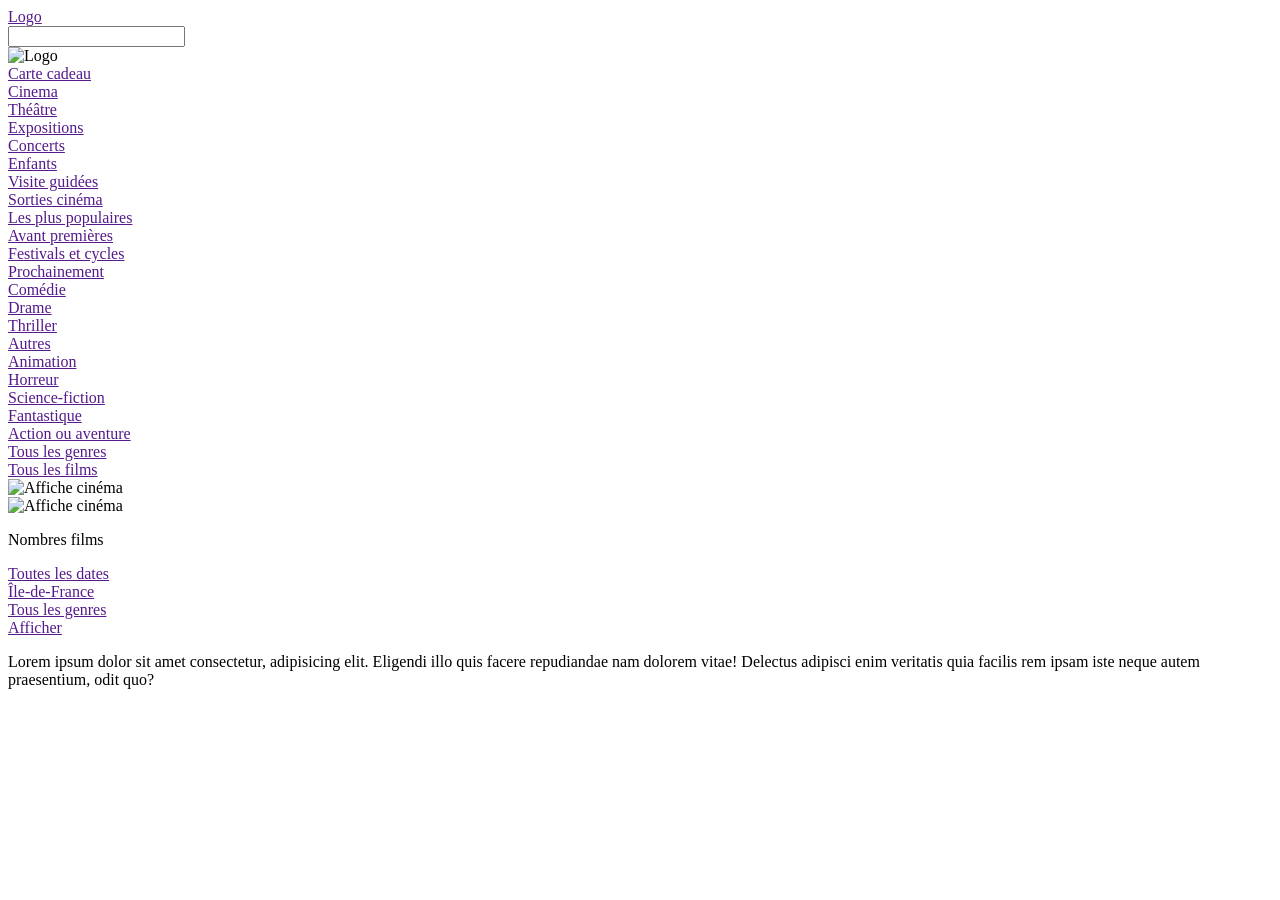
==== module-01-html/exercice-01-page-accueil/index.html @ 73b0ab7c "Avancement Module 1 HTML exercice 1" ====
<!DOCTYPE html>
<html lang="fr">
<head>
    <meta charset="UTF-8">
    <meta name="viewport" content="width=device-width, initial-scale=1.0">
    <meta name="description" content="Site cinéma">
    <title>Reproduction accueil site cinema</title>
</head>
<body>
    <main>
        <!-- Header avec menu navbar -->
        <header>
            <div class="navbar-header">
                <a href="" target="_blank">Logo</a>
            </div>
            <div class="search-bar">
                <input type="text">
            </div>
            <div class="logo-img">
                <img src="" alt="Logo">
            </div>
            <div class="carte-cadeau">
                <a href="" target="_blank">Carte cadeau</a>
            </div>
        </header>
        <!-- Section 1 avec les menus principal et secondaire -->
        <section class="section-1">
            <!-- Menu principal du site -->
            <div class="menu-principal">
                <div class="menu-principal-element">
                    <a href="" target="_blank">Cinema</a>
                </div>
                <div class="menu-principal-element">
                    <a href="" target="_blank">Théâtre</a>
                </div>
                <div class="menu-principal-element">
                    <a href="" target="_blank">Expositions</a>
                </div>
                <div class="menu-principal-element">
                    <a href="" target="_blank">Concerts</a>
                </div>
                <div class="menu-principal-element">
                    <a href="" target="_blank">Enfants</a>
                </div>
                <div class="menu-principal-element">
                    <a href="" target="_blank">Visite guidées</a>
                </div>
            </div>
            <!-- Second menu -->
            <div class="menu-secondaire">
                <div class="menu-secondaire-element">
                    <a href="" target="_blank">Sorties cinéma</a>
                </div>
                <div class="menu-secondaire-element">
                    <a href="" target="_blank">Les plus populaires</a>
                </div>
                <div class="menu-secondaire-element">
                    <a href="" target="_blank">Avant premières</a>
                </div>
                <div class="menu-secondaire-element">
                    <a href="" target="_blank">Festivals et cycles</a>
                </div>
                <div class="menu-secondaire-element">
                    <a href="" target="_blank">Prochainement</a>
                </div>
                <div class="menu-secondaire-element">
                    <a href="" target="_blank">Comédie</a>
                </div>
                <div class="menu-secondaire-element">
                    <a href="" target="_blank">Drame</a>
                </div>
                <div class="menu-secondaire-element">
                    <a href="" target="_blank">Thriller</a>
                </div>
                <div class="menu-secondaire-element">
                    <a href="" target="_blank">Autres</a>
                    <div class="menu-drop">
                        <div class="menu-drop-element">
                            <a href="" target="_blank">Animation</a>
                        </div>
                        <div class="menu-drop-element">
                            <a href="" target="_blank">Horreur</a>
                        </div>
                        <div class="menu-drop-element">
                            <a href="" target="_blank">Science-fiction</a>
                        </div>
                        <div class="menu-drop-element">
                            <a href="" target="_blank">Fantastique</a>
                        </div>
                        <div class="menu-drop-element">
                            <a href="" target="_blank">Action ou aventure</a>
                        </div>
                        <div class="menu-drop-element">
                            <a href="" target="_blank">Tous les genres</a>
                        </div>
                        <div class="menu-drop-element">
                            <a href="" target="_blank">Tous les films</a>
                        </div>
                    </div>
                </div>
            </div>
        </section>
        <!-- Section 2 avec carrousel d'images et une affiche de film -->
        <section class="section-2">
            <div class="carrousel-img">
                <div class="img-carrousel">
                    <img src="" alt="Affiche cinéma">
                </div>
            </div>
            <div class="affiche-cinema">
                <img src="" alt="Affiche cinéma">
            </div>
        </section>
        <!-- Section 3 avec l'actualité du des films dispo etc -->
        <section class="section-3">
            <div class="nombre-films">
                <p>Nombres films</p>
            </div>
            <div class="actualites">
                <div class="menu-actualites">
                    <div class="menu-actualites-element">
                        <a href="" target="_blank">Toutes les dates</a>
                    </div>
                    <div class="menu-actualites-element">
                        <a href="" target="_blank">Île-de-France</a>
                    </div>
                    <div class="menu-actualites-element">
                        <a href="" target="_blank">Tous les genres</a>
                    </div>
                    <div class="menu-actualites-element">
                        <a href="" target="_blank">Afficher</a>
                    </div>
                </div>
                <div class="text-actualites">
                    <div class="text-actu">
                        <p>Lorem ipsum dolor sit amet consectetur, adipisicing elit. Eligendi illo quis facere repudiandae nam dolorem vitae! Delectus adipisci enim veritatis quia facilis rem ipsam iste neque autem praesentium, odit quo?</p>
                    </div>
                </div>
            </div>
        </section>
        <footer>
            <div>

            </div>
        </footer>
    </main>
</body>
</html>
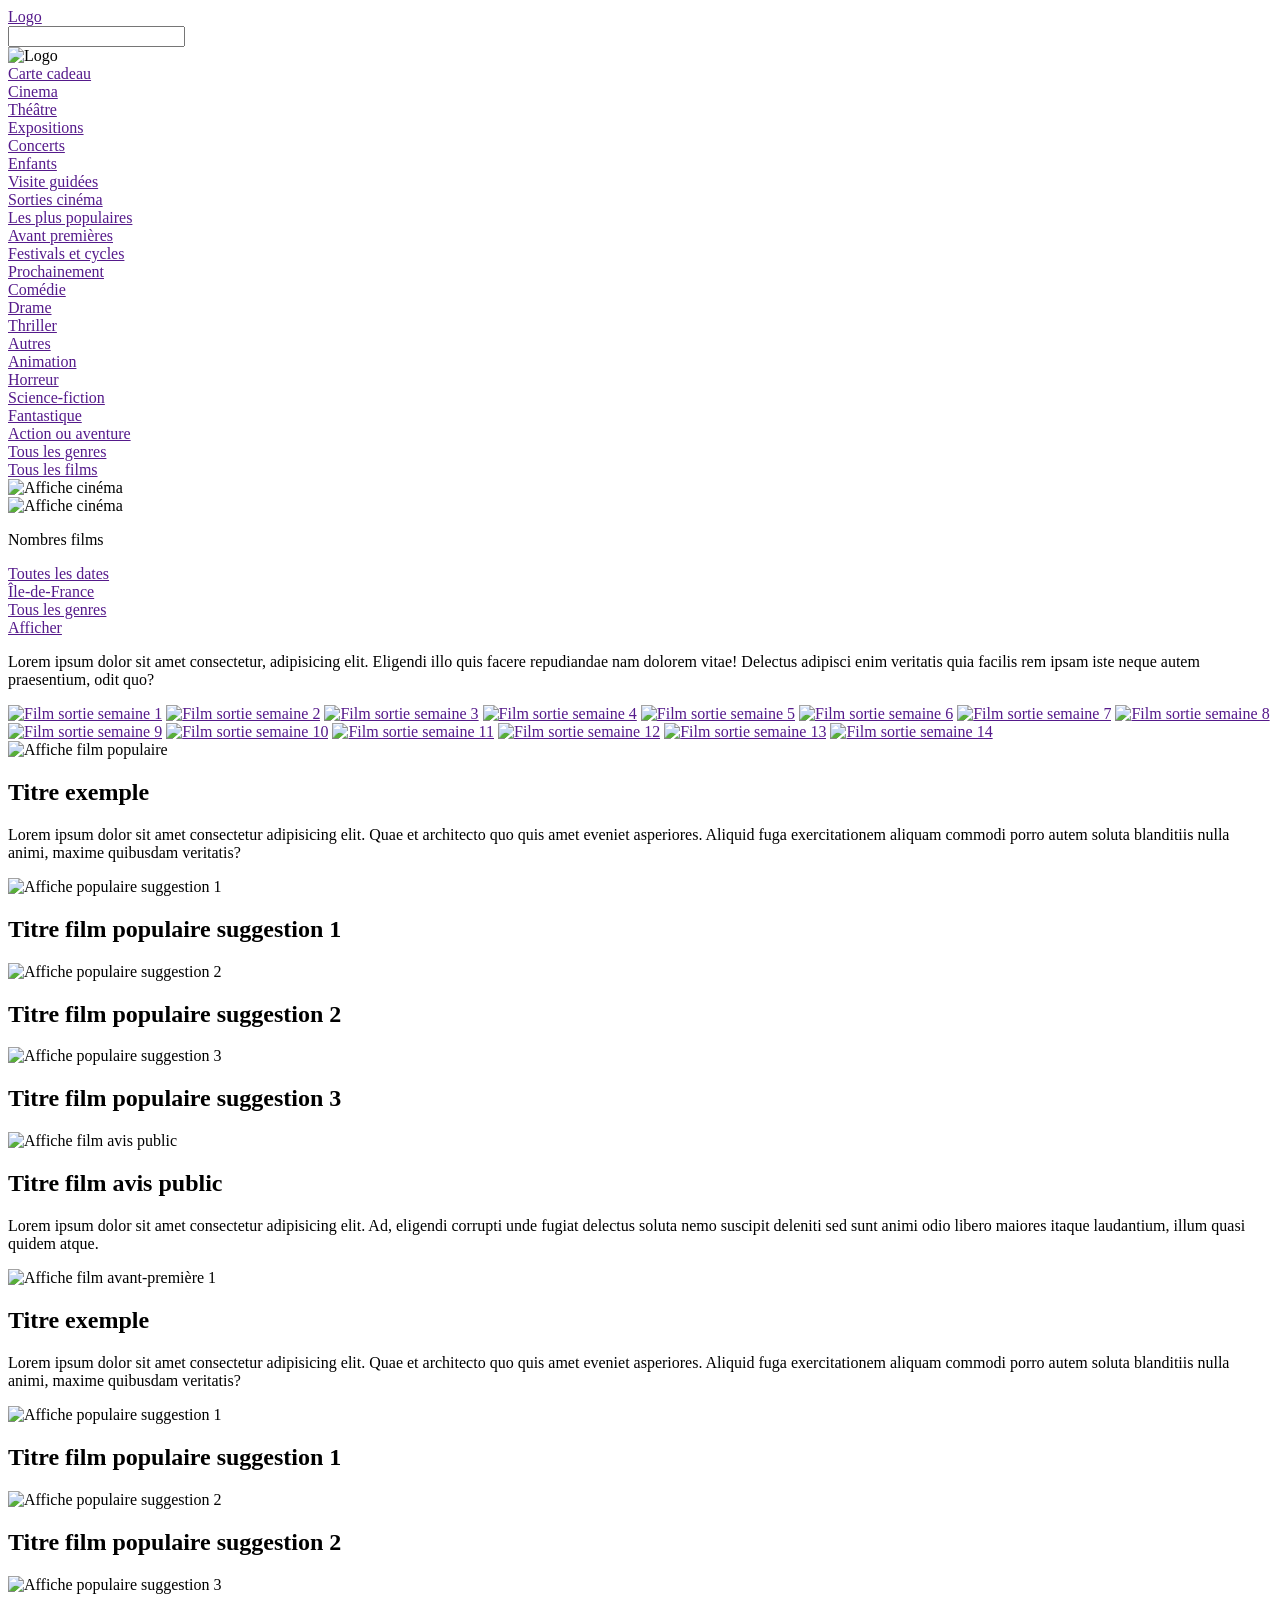
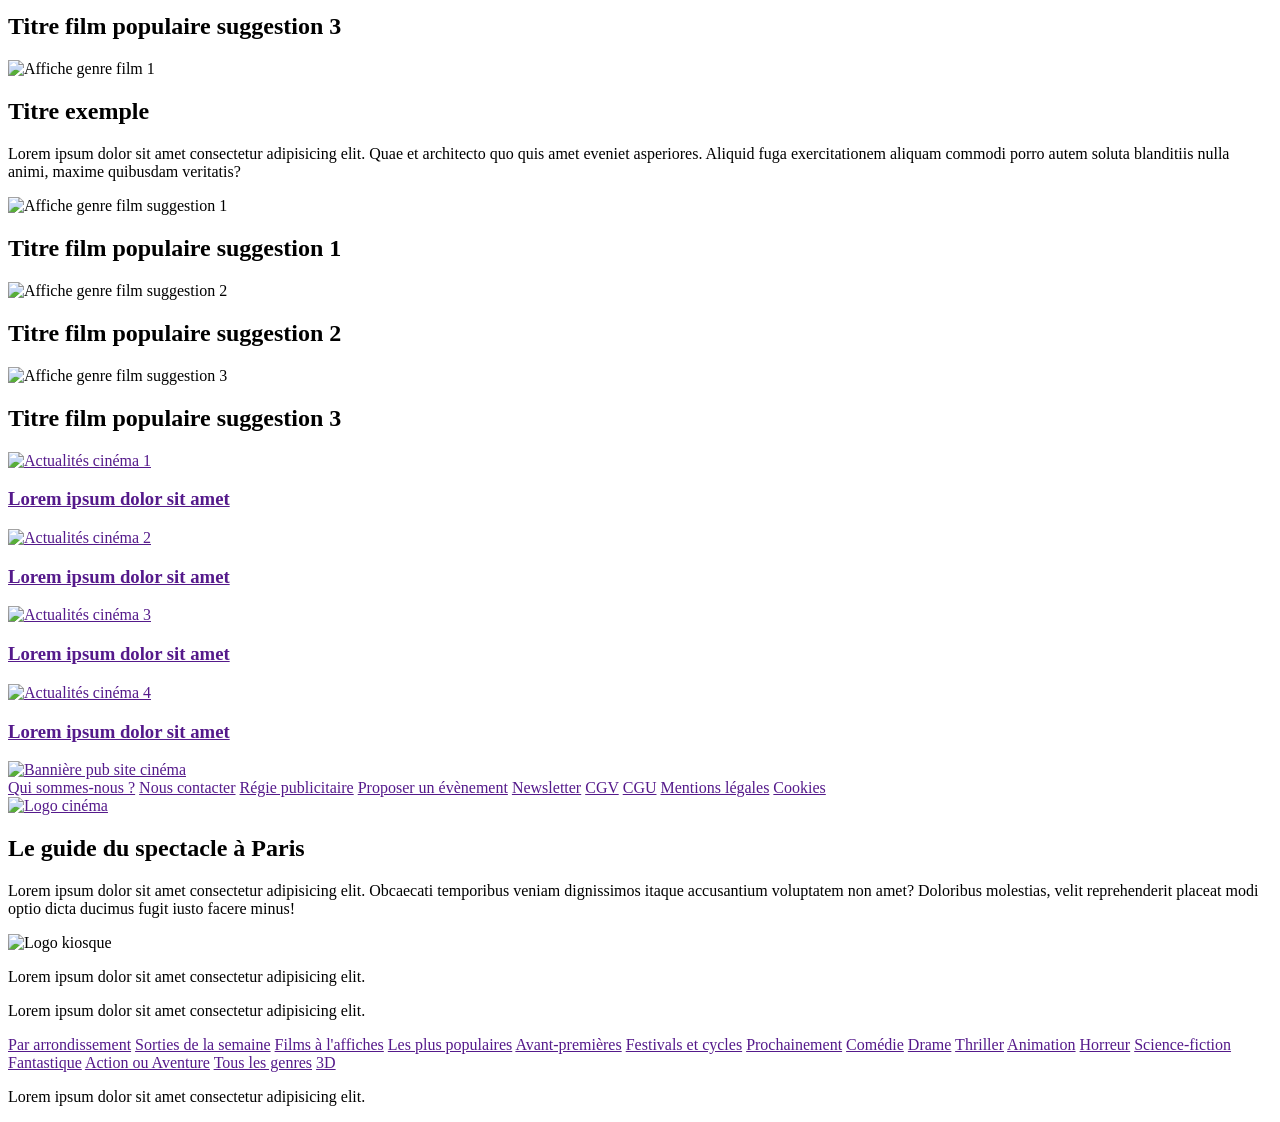
==== commit 76a64076: "Exercice 1 : Structure HTML page d'accueil" ====
--- a/module-01-html/exercice-01-page-accueil/index.html
+++ b/module-01-html/exercice-01-page-accueil/index.html
@@ -102,6 +102,7 @@
         </section>
         <!-- Section 2 avec carrousel d'images et une affiche de film -->
         <section class="section-2">
+            <!-- Bloc pour afficher carrousel img (à voir avec le CSS et JS) -->
             <div class="carrousel-img">
                 <div class="img-carrousel">
                     <img src="" alt="Affiche cinéma">
@@ -111,36 +112,287 @@
                 <img src="" alt="Affiche cinéma">
             </div>
         </section>
-        <!-- Section 3 avec l'actualité du des films dispo etc -->
+        <!-- Section 3 avec les infos sur le/les cinéma(s) -->
         <section class="section-3">
+            <!-- Bloc pour le nombre de films dispo -->
             <div class="nombre-films">
                 <p>Nombres films</p>
             </div>
-            <div class="actualites">
-                <div class="menu-actualites">
-                    <div class="menu-actualites-element">
+            <!-- Bloc pour afficher les liens pour les infos -->
+            <div class="infos-cine-1">
+                <div class="menu-infos-cine">
+                    <div class="menu-infos-cine-element-1">
                         <a href="" target="_blank">Toutes les dates</a>
                     </div>
-                    <div class="menu-actualites-element">
+                    <div class="menu-infos-cine-element-2">
                         <a href="" target="_blank">Île-de-France</a>
                     </div>
-                    <div class="menu-actualites-element">
+                    <div class="menu-infos-cine-element-3">
                         <a href="" target="_blank">Tous les genres</a>
                     </div>
-                    <div class="menu-actualites-element">
+                    <div class="menu-infos-cine-element-4">
                         <a href="" target="_blank">Afficher</a>
                     </div>
                 </div>
-                <div class="text-actualites">
-                    <div class="text-actu">
+                <div class="text-infos-cine">
+                    <div class="text-infos-cine-1">
                         <p>Lorem ipsum dolor sit amet consectetur, adipisicing elit. Eligendi illo quis facere repudiandae nam dolorem vitae! Delectus adipisci enim veritatis quia facilis rem ipsam iste neque autem praesentium, odit quo?</p>
                     </div>
                 </div>
             </div>
         </section>
+        <!-- Section 4 avec les sorties de la semaine -->
+        <section class="section-4">
+            <!-- Bloc pour afficher les sorties de semaine (carrousel) -->
+            <div class="films-sorties-semaine">
+                <a href="" target="_blank"><img src="" alt="Film sortie semaine 1"></a>
+                <a href="" target="_blank"><img src="" alt="Film sortie semaine 2"></a>
+                <a href="" target="_blank"><img src="" alt="Film sortie semaine 3"></a>
+                <a href="" target="_blank"><img src="" alt="Film sortie semaine 4"></a>
+                <a href="" target="_blank"><img src="" alt="Film sortie semaine 5"></a>
+                <a href="" target="_blank"><img src="" alt="Film sortie semaine 6"></a>
+                <a href="" target="_blank"><img src="" alt="Film sortie semaine 7"></a>
+                <a href="" target="_blank"><img src="" alt="Film sortie semaine 8"></a>
+                <a href="" target="_blank"><img src="" alt="Film sortie semaine 9"></a>
+                <a href="" target="_blank"><img src="" alt="Film sortie semaine 10"></a>
+                <a href="" target="_blank"><img src="" alt="Film sortie semaine 11"></a>
+                <a href="" target="_blank"><img src="" alt="Film sortie semaine 12"></a>
+                <a href="" target="_blank"><img src="" alt="Film sortie semaine 13"></a>
+                <a href="" target="_blank"><img src="" alt="Film sortie semaine 14"></a>
+            </div>
+        </section>
+        <!-- Section 5 avec avis du public, sorties populaires, avant-premières etc -->
+        <section class="section-5">
+            <!-- Div pour englober tous les éléments pour le CSS -->
+            <div class="container-section-5">
+                <!-- Bloc pour afficher les plus films populaires -->
+                <div class="films-populaires">
+                    <div class="img-film-populaire">
+                        <img src="" alt="Affiche film populaire">
+                    </div>
+                    <div class="info-film-populaire">
+                        <h2>Titre exemple</h2>
+                        <p>Lorem ipsum dolor sit amet consectetur adipisicing elit. Quae et architecto quo quis amet eveniet asperiores. Aliquid fuga exercitationem aliquam commodi porro autem soluta blanditiis nulla animi, maxime quibusdam veritatis?</p>
+                    </div>
+                    <div class="films-populaires-suggestions">
+                        <div class="img-films-populaires-suggestions">
+                            <img src="" alt="Affiche populaire suggestion 1">
+                        </div>
+                        <div class="text-films-populaires-suggestions-1">
+                            <h2>Titre film populaire suggestion 1</h2>
+                        </div>
+                    </div>
+                    <div class="films-populaires-suggestions">
+                        <div class="img-films-populaires-suggestions">
+                            <img src="" alt="Affiche populaire suggestion 2">
+                        </div>
+                        <div class="text-films-populaires-suggestions-2">
+                            <h2>Titre film populaire suggestion 2</h2>
+                        </div>
+                    </div>
+                    <div class="films-populaires-suggestions">
+                        <div class="img-films-populaires-suggestions">
+                            <img src="" alt="Affiche populaire suggestion 3">
+                        </div>
+                        <div class="text-films-populaires-suggestions-3">
+                            <h2>Titre film populaire suggestion 3</h2>
+                        </div>
+                    </div>
+                </div>
+                <!-- Bloc pour les avis sur le film -->
+                <div class="film-avis-public">
+                    <div class="img-film-avis-public">
+                        <img src="" alt="Affiche film avis public">
+                        <h2>Titre film avis public</h2>
+                    </div>
+                    <div class="text-film-avis-public">
+                        <p>Lorem ipsum dolor sit amet consectetur adipisicing elit. Ad, eligendi corrupti unde fugiat delectus soluta nemo suscipit deleniti sed sunt animi odio libero maiores itaque laudantium, illum quasi quidem atque.</p>
+                    </div>
+                </div>
+                <!-- Bloc pour afficher les avant-premières -->
+                <div class="films-avant-premieres">
+                    <div class="img-film-avant-premiere">
+                        <img src="" alt="Affiche film avant-première 1">
+                    </div>
+                    <div class="info-film-avant-premiere">
+                        <h2>Titre exemple</h2>
+                        <p>Lorem ipsum dolor sit amet consectetur adipisicing elit. Quae et architecto quo quis amet eveniet asperiores. Aliquid fuga exercitationem aliquam commodi porro autem soluta blanditiis nulla animi, maxime quibusdam veritatis?</p>
+                    </div>
+                    <div class="films-avant-premiere-suggestions">
+                        <div class="img-films-avant-premiere-suggestions">
+                            <img src="" alt="Affiche populaire suggestion 1">
+                        </div>
+                        <div class="text-films-avant-premiere-suggestions-1">
+                            <h2>Titre film populaire suggestion 1</h2>
+                        </div>
+                    </div>
+                    <div class="films-avant-premiere-suggestions">
+                        <div class="img-films-avant-premiere-suggestions">
+                            <img src="" alt="Affiche populaire suggestion 2">
+                        </div>
+                        <div class="text-films-avant-premiere-suggestions-2">
+                            <h2>Titre film populaire suggestion 2</h2>
+                        </div>
+                    </div>
+                    <div class="films-avant-premiere-suggestions">
+                        <div class="img-films-avant-premiere-suggestions">
+                            <img src="" alt="Affiche populaire suggestion 3">
+                        </div>
+                        <div class="text-films-avant-premiere-suggestions-3">
+                            <h2>Titre film populaire suggestion 3</h2>
+                        </div>
+                    </div>
+                </div>
+                <!-- Bloc pour afficher le genre du film -->
+                <div class="genre-film">
+                    <div class="img-genre-film">
+                        <img src="" alt="Affiche genre film 1">
+                    </div>
+                    <div class="info-genre-film">
+                        <h2>Titre exemple</h2>
+                        <p>Lorem ipsum dolor sit amet consectetur adipisicing elit. Quae et architecto quo quis amet eveniet asperiores. Aliquid fuga exercitationem aliquam commodi porro autem soluta blanditiis nulla animi, maxime quibusdam veritatis?</p>
+                    </div>
+                    <div class="genre-films-suggestions">
+                        <div class="img-genre-films-suggestions">
+                            <img src="" alt="Affiche genre film suggestion 1">
+                        </div>
+                        <div class="text-genre-films-suggestions-1">
+                            <h2>Titre film populaire suggestion 1</h2>
+                        </div>
+                    </div>
+                    <div class="genre-films-suggestions">
+                        <div class="img-genre-films-suggestions">
+                            <img src="" alt="Affiche genre film suggestion 2">
+                        </div>
+                        <div class="text-genre-films-suggestions-2">
+                            <h2>Titre film populaire suggestion 2</h2>
+                        </div>
+                    </div>
+                    <div class="genre-films-suggestions">
+                        <div class="img-genre-films-suggestions">
+                            <img src="" alt="Affiche genre film suggestion 3">
+                        </div>
+                        <div class="text-genre-films-suggestions-3">
+                            <h2>Titre film populaire suggestion 3</h2>
+                        </div>
+                    </div>
+                </div>
+            </div>
+        </section>
+        <!-- Section 6 avec les actualités cinéma -->
+        <section class="section-6">
+            <div class="actu-cine">
+                <div class="actu-cine-1">
+                    <div class="img-actu-cine-1">
+                        <a href="" target="_blank">
+                          <img src="" alt="Actualités cinéma 1">
+                        </a>  
+                    </div>
+                    <div class="text-actu-cine-1">
+                        <a href="" target="_blank">
+                            <h3>Lorem ipsum dolor sit amet</h3>
+                        </a>
+                    </div>
+                </div>
+                <div class="actu-cine-2">
+                    <div class="img-actu-cine-2">
+                        <a href="" target="_blank">
+                          <img src="" alt="Actualités cinéma 2">
+                        </a>  
+                    </div>
+                    <div class="text-actu-cine-2">
+                        <a href="" target="_blank">
+                            <h3>Lorem ipsum dolor sit amet</h3>
+                        </a>
+                    </div>
+                </div>
+                <div class="actu-cine-3">
+                    <div class="img-actu-cine-3">
+                        <a href="" target="_blank">
+                          <img src="" alt="Actualités cinéma 3">
+                        </a>  
+                    </div>
+                    <div class="text-actu-cine-3">
+                        <a href="" target="_blank">
+                            <h3>Lorem ipsum dolor sit amet</h3>
+                        </a>
+                    </div>
+                </div>
+                <div class="actu-cine-4">
+                    <div class="img-actu-cine-4">
+                        <a href="" target="_blank">
+                          <img src="" alt="Actualités cinéma 4">
+                        </a>  
+                    </div>
+                    <div class="text-actu-cine-4">
+                        <a href="" target="_blank">
+                            <h3>Lorem ipsum dolor sit amet</h3>
+                        </a>
+                    </div>
+                </div>
+            </div>
+        </section>
+        <!-- Section 7 avec la pub sur le site -->
+         <section class="section-7">
+            <div class="pub">
+                <a href="" target="_blank">
+                    <img src="" alt="Bannière pub site cinéma">
+                </a>
+            </div>
+         </section>
+         <!-- Section 8 pour contact, mentions légales, etc -->
+          <section class="section-8">
+            <div class="en-savoir-plus-cinema">
+                <a href="" target="_blank">Qui sommes-nous ?</a>
+                <a href="" target="_blank">Nous contacter</a>
+                <a href="" target="_blank">Régie publicitaire</a>
+                <a href="" target="_blank">Proposer un évènement</a>
+                <a href="" target="_blank">Newsletter</a>
+                <a href="" target="_blank">CGV</a>
+                <a href="" target="_blank">CGU</a>
+                <a href="" target="_blank">Mentions légales</a>
+                <a href="" target="_blank">Cookies</a>
+            </div>
+          </section>
+        <!-- Footer du site cinéma -->
         <footer>
-            <div>
-
+            <!-- 1ère partie footer -->
+            <div class="footer-bloc-1">
+                <div class="footer-bloc-elem-1">
+                    <a href="" target="_blank">
+                        <img src="" alt="Logo cinéma">
+                    </a>
+                    <h2>Le guide du spectacle à Paris</h2>
+                </div>
+                <div class="footer-bloc-elem-2">
+                    <p>Lorem ipsum dolor sit amet consectetur adipisicing elit. Obcaecati temporibus veniam dignissimos itaque accusantium voluptatem non amet? Doloribus molestias, velit reprehenderit placeat modi optio dicta ducimus fugit iusto facere minus!</p>
+                    <img src="" alt="Logo kiosque">
+                    <p>Lorem ipsum dolor sit amet consectetur adipisicing elit.</p>
+                </div>
+            </div>
+            <!-- 2ème partie du footer -->
+            <div class="footer-bloc-2">
+                <p>Lorem ipsum dolor sit amet consectetur adipisicing elit.</p>
+                <div class="programme-cine-footer">
+                    <a href="" target="_blank">Par arrondissement</a>
+                    <a href="" target="_blank">Sorties de la semaine</a>
+                    <a href="" target="_blank">Films à l'affiches</a>
+                    <a href="" target="_blank">Les plus populaires</a>
+                    <a href="" target="_blank">Avant-premières</a>
+                    <a href="" target="_blank">Festivals et cycles</a>
+                    <a href="" target="_blank">Prochainement</a>
+                    <a href="" target="_blank">Comédie</a>
+                    <a href="" target="_blank">Drame</a>
+                    <a href="" target="_blank">Thriller</a>
+                    <a href="" target="_blank">Animation</a>
+                    <a href="" target="_blank">Horreur</a>
+                    <a href="" target="_blank">Science-fiction</a>
+                    <a href="" target="_blank">Fantastique</a>
+                    <a href="" target="_blank">Action ou Aventure</a>
+                    <a href="" target="_blank">Tous les genres</a>
+                    <a href="" target="_blank">3D</a>
+                </div>
+                <p>Lorem ipsum dolor sit amet consectetur adipisicing elit.</p>
             </div>
         </footer>
     </main>
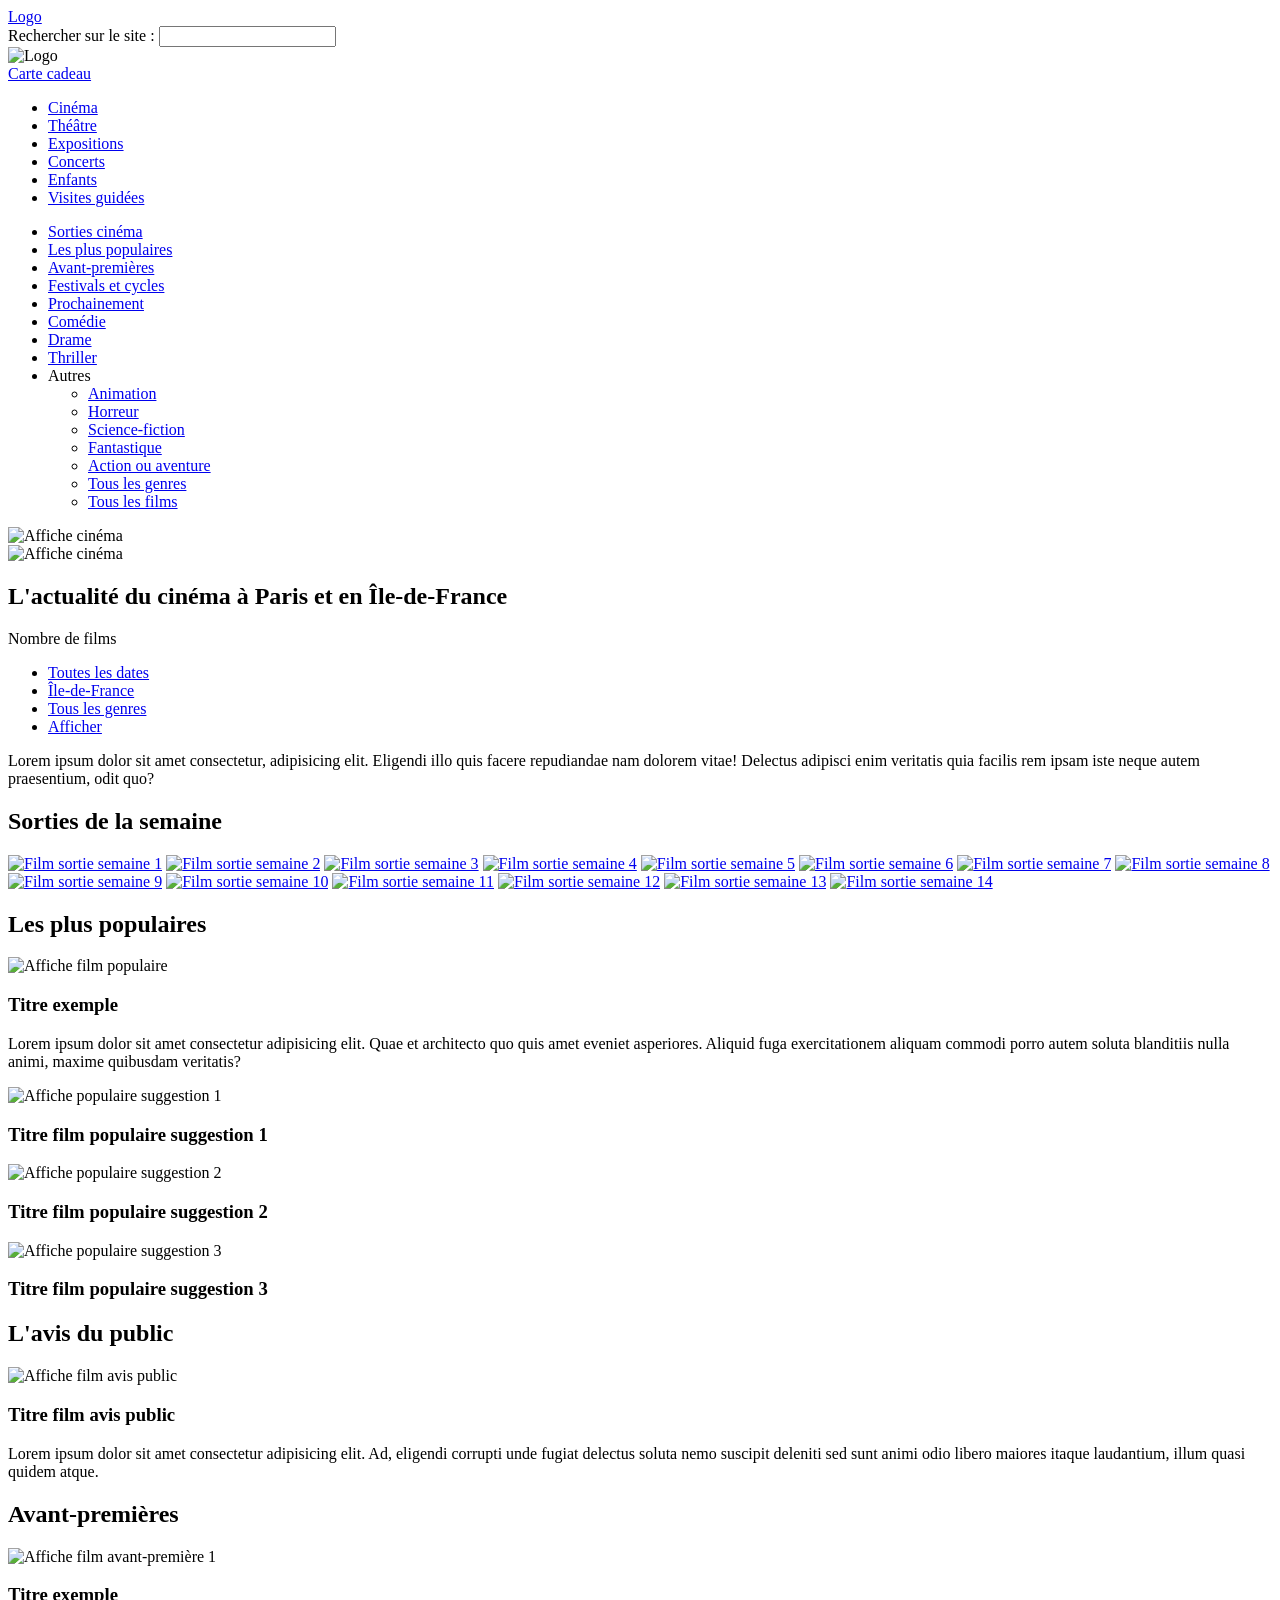
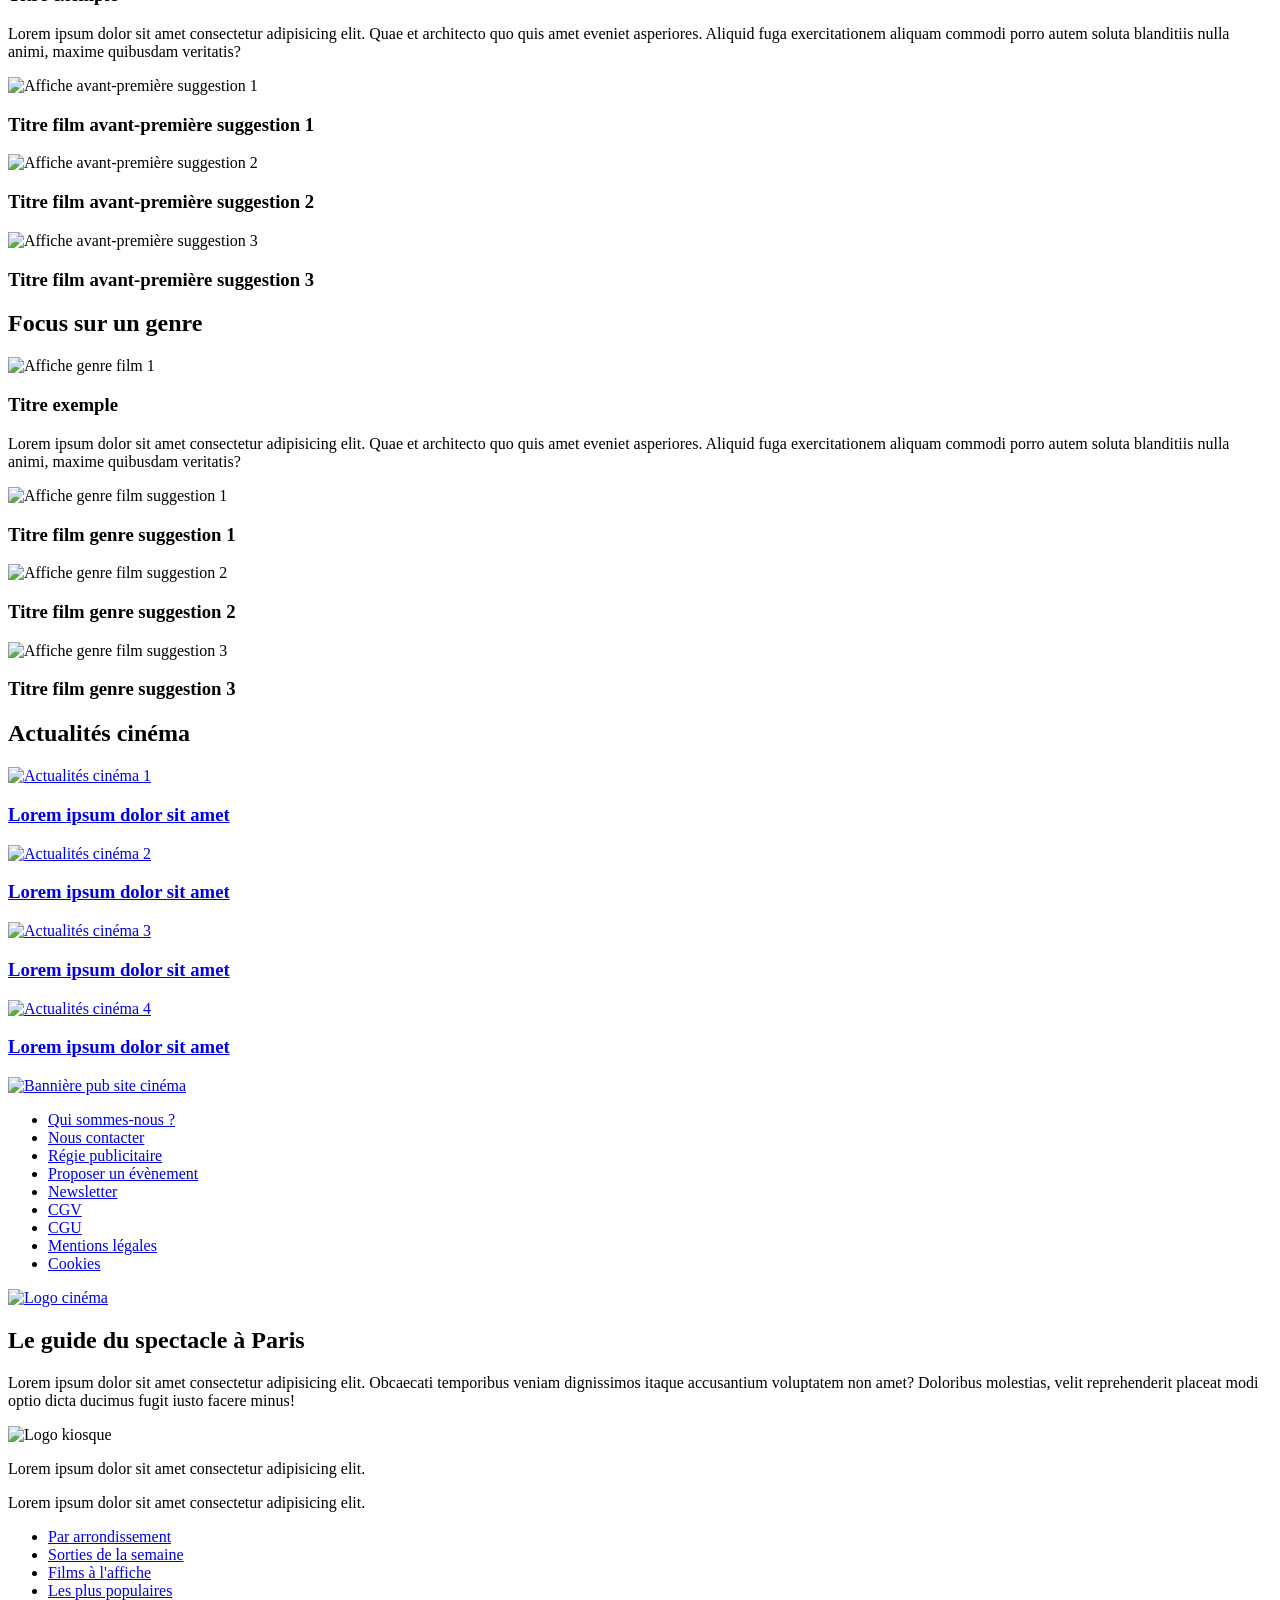
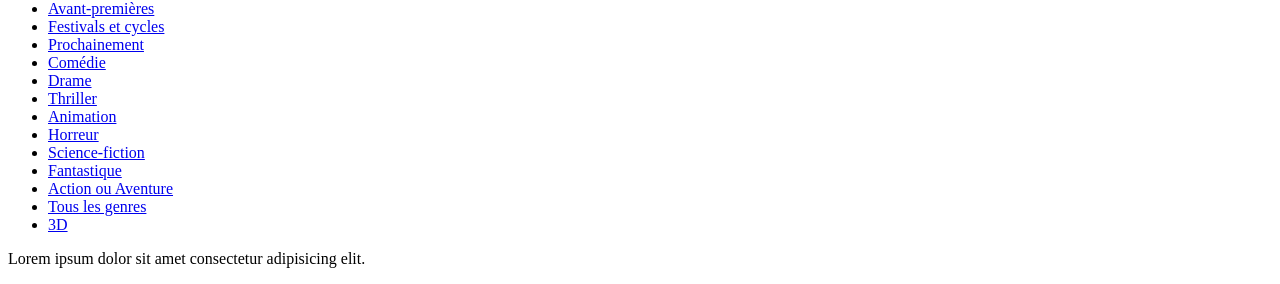
==== commit 59368cb1: "Exercice 1 : corrections finales (h1, liens, label, nav, footer)" ====
--- a/module-01-html/exercice-01-page-accueil/index.html
+++ b/module-01-html/exercice-01-page-accueil/index.html
@@ -3,105 +3,109 @@
 <head>
     <meta charset="UTF-8">
     <meta name="viewport" content="width=device-width, initial-scale=1.0">
-    <meta name="description" content="Site cinéma">
-    <title>Reproduction accueil site cinema</title>
+    <meta name="description" content="Site cinéma reproduction page accueil exercice">
+    <title>Reproduction accueil site cinéma</title>
 </head>
 <body>
+    <!-- Header avec menu navbar -->
+    <header>
+        <div class="navbar-header">
+            <a href="#">Logo</a>
+        </div>
+        <div class="search-bar">
+            <label for="site-search">
+                Rechercher sur le site :
+            </label>
+            <input type="search" id="site-search">
+        </div>
+        <div class="logo-img">
+            <img src="" alt="Logo">
+        </div>
+        <div class="carte-cadeau">
+            <a href="#">Carte cadeau</a>
+        </div>
+        <!-- Menu principal du site -->
+        <nav class="menu-principal">
+            <ul>
+                <li>
+                    <a href="#">Cinéma</a>
+                </li>
+                <li>
+                    <a href="#">Théâtre</a>
+                </li>
+                <li>
+                    <a href="#">Expositions</a>
+                </li>
+                <li>
+                    <a href="#">Concerts</a>
+                </li>
+                <li>
+                    <a href="#">Enfants</a>
+                </li>
+                <li>
+                    <a href="#">Visites guidées</a>
+                </li>
+            </ul>
+        </nav>
+        <!-- Second menu -->
+        <nav class="menu-secondaire">
+            <ul>
+                <li>
+                    <a href="#">Sorties cinéma</a>
+                </li>
+                <li>
+                    <a href="#">Les plus populaires</a>
+                </li>
+                <li>
+                    <a href="#">Avant-premières</a>
+                </li>
+                <li>
+                    <a href="#">Festivals et cycles</a>
+                </li>
+                <li>
+                    <a href="#">Prochainement</a>
+                </li>
+                <li>
+                    <a href="#">Comédie</a>
+                </li>
+                <li>
+                    <a href="#">Drame</a>
+                </li>
+                <li>
+                    <a href="#">Thriller</a>
+                </li>
+                <li>
+                    Autres
+                    <ul>
+                        <li>
+                            <a href="#">Animation</a>
+                        </li>
+                        <li>
+                            <a href="#">Horreur</a>
+                        </li>
+                        <li>
+                            <a href="#">Science-fiction</a>
+                        </li>
+                        <li>
+                            <a href="#">Fantastique</a>
+                        </li>
+                        <li>
+                            <a href="#">Action ou aventure</a>
+                        </li>
+                        <li>
+                            <a href="#">Tous les genres</a>
+                        </li>
+                        <li>
+                            <a href="#">Tous les films</a>
+                        </li>
+                    </ul>
+                </li>
+            </ul>
+        </nav>
+    </header>
     <main>
-        <!-- Header avec menu navbar -->
-        <header>
-            <div class="navbar-header">
-                <a href="" target="_blank">Logo</a>
-            </div>
-            <div class="search-bar">
-                <input type="text">
-            </div>
-            <div class="logo-img">
-                <img src="" alt="Logo">
-            </div>
-            <div class="carte-cadeau">
-                <a href="" target="_blank">Carte cadeau</a>
-            </div>
-        </header>
-        <!-- Section 1 avec les menus principal et secondaire -->
-        <section class="section-1">
-            <!-- Menu principal du site -->
-            <div class="menu-principal">
-                <div class="menu-principal-element">
-                    <a href="" target="_blank">Cinema</a>
-                </div>
-                <div class="menu-principal-element">
-                    <a href="" target="_blank">Théâtre</a>
-                </div>
-                <div class="menu-principal-element">
-                    <a href="" target="_blank">Expositions</a>
-                </div>
-                <div class="menu-principal-element">
-                    <a href="" target="_blank">Concerts</a>
-                </div>
-                <div class="menu-principal-element">
-                    <a href="" target="_blank">Enfants</a>
-                </div>
-                <div class="menu-principal-element">
-                    <a href="" target="_blank">Visite guidées</a>
-                </div>
-            </div>
-            <!-- Second menu -->
-            <div class="menu-secondaire">
-                <div class="menu-secondaire-element">
-                    <a href="" target="_blank">Sorties cinéma</a>
-                </div>
-                <div class="menu-secondaire-element">
-                    <a href="" target="_blank">Les plus populaires</a>
-                </div>
-                <div class="menu-secondaire-element">
-                    <a href="" target="_blank">Avant premières</a>
-                </div>
-                <div class="menu-secondaire-element">
-                    <a href="" target="_blank">Festivals et cycles</a>
-                </div>
-                <div class="menu-secondaire-element">
-                    <a href="" target="_blank">Prochainement</a>
-                </div>
-                <div class="menu-secondaire-element">
-                    <a href="" target="_blank">Comédie</a>
-                </div>
-                <div class="menu-secondaire-element">
-                    <a href="" target="_blank">Drame</a>
-                </div>
-                <div class="menu-secondaire-element">
-                    <a href="" target="_blank">Thriller</a>
-                </div>
-                <div class="menu-secondaire-element">
-                    <a href="" target="_blank">Autres</a>
-                    <div class="menu-drop">
-                        <div class="menu-drop-element">
-                            <a href="" target="_blank">Animation</a>
-                        </div>
-                        <div class="menu-drop-element">
-                            <a href="" target="_blank">Horreur</a>
-                        </div>
-                        <div class="menu-drop-element">
-                            <a href="" target="_blank">Science-fiction</a>
-                        </div>
-                        <div class="menu-drop-element">
-                            <a href="" target="_blank">Fantastique</a>
-                        </div>
-                        <div class="menu-drop-element">
-                            <a href="" target="_blank">Action ou aventure</a>
-                        </div>
-                        <div class="menu-drop-element">
-                            <a href="" target="_blank">Tous les genres</a>
-                        </div>
-                        <div class="menu-drop-element">
-                            <a href="" target="_blank">Tous les films</a>
-                        </div>
-                    </div>
-                </div>
-            </div>
-        </section>
-        <!-- Section 2 avec carrousel d'images et une affiche de film -->
-        <section class="section-2">
+        <!-- Section 1 avec carrousel d'images et une affiche de film -->
+        <div class="section-1">
             <!-- Bloc pour afficher carrousel img (à voir avec le CSS et JS) -->
             <div class="carrousel-img">
                 <div class="img-carrousel">
@@ -111,28 +115,30 @@
             <div class="affiche-cinema">
                 <img src="" alt="Affiche cinéma">
             </div>
-        </section>
-        <!-- Section 3 avec les infos sur le/les cinéma(s) -->
-        <section class="section-3">
-            <!-- Bloc pour le nombre de films dispo -->
-            <div class="nombre-films">
-                <p>Nombres films</p>
-            </div>
+        </div>
+        <!-- Section 2 avec les infos sur le/les cinéma(s) -->
+        <section class="section-2">
+            <h1>L'actualité du cinéma à Paris et en Île-de-France</h1>
+            <p class="nombre-films">Nombre de films</p>
             <!-- Bloc pour afficher les liens pour les infos -->
             <div class="infos-cine-1">
                 <div class="menu-infos-cine">
-                    <div class="menu-infos-cine-element-1">
-                        <a href="" target="_blank">Toutes les dates</a>
-                    </div>
-                    <div class="menu-infos-cine-element-2">
-                        <a href="" target="_blank">Île-de-France</a>
-                    </div>
-                    <div class="menu-infos-cine-element-3">
-                        <a href="" target="_blank">Tous les genres</a>
-                    </div>
-                    <div class="menu-infos-cine-element-4">
-                        <a href="" target="_blank">Afficher</a>
-                    </div>
+                    <nav class="menu-infos-cine-element-1">
+                        <ul>
+                            <li>
+                                <a href="#">Toutes les dates</a>
+                            </li>
+                            <li>
+                                <a href="#">Île-de-France</a>
+                            </li>
+                            <li>
+                                <a href="#">Tous les genres</a>
+                            </li>
+                            <li>
+                                <a href="#">Afficher</a>
+                            </li>
+                        </ul>
+                    </nav>
                 </div>
                 <div class="text-infos-cine">
                     <div class="text-infos-cine-1">
@@ -141,260 +147,253 @@
                 </div>
             </div>
         </section>
-        <!-- Section 4 avec les sorties de la semaine -->
-        <section class="section-4">
+        <!-- Section 3 avec les sorties de la semaine -->
+        <section class="section-3">
+            <h2>Sorties de la semaine</h2>
             <!-- Bloc pour afficher les sorties de semaine (carrousel) -->
             <div class="films-sorties-semaine">
-                <a href="" target="_blank"><img src="" alt="Film sortie semaine 1"></a>
-                <a href="" target="_blank"><img src="" alt="Film sortie semaine 2"></a>
-                <a href="" target="_blank"><img src="" alt="Film sortie semaine 3"></a>
-                <a href="" target="_blank"><img src="" alt="Film sortie semaine 4"></a>
-                <a href="" target="_blank"><img src="" alt="Film sortie semaine 5"></a>
-                <a href="" target="_blank"><img src="" alt="Film sortie semaine 6"></a>
-                <a href="" target="_blank"><img src="" alt="Film sortie semaine 7"></a>
-                <a href="" target="_blank"><img src="" alt="Film sortie semaine 8"></a>
-                <a href="" target="_blank"><img src="" alt="Film sortie semaine 9"></a>
-                <a href="" target="_blank"><img src="" alt="Film sortie semaine 10"></a>
-                <a href="" target="_blank"><img src="" alt="Film sortie semaine 11"></a>
-                <a href="" target="_blank"><img src="" alt="Film sortie semaine 12"></a>
-                <a href="" target="_blank"><img src="" alt="Film sortie semaine 13"></a>
-                <a href="" target="_blank"><img src="" alt="Film sortie semaine 14"></a>
+                <a href="#"><img src="" alt="Film sortie semaine 1"></a>
+                <a href="#"><img src="" alt="Film sortie semaine 2"></a>
+                <a href="#"><img src="" alt="Film sortie semaine 3"></a>
+                <a href="#"><img src="" alt="Film sortie semaine 4"></a>
+                <a href="#"><img src="" alt="Film sortie semaine 5"></a>
+                <a href="#"><img src="" alt="Film sortie semaine 6"></a>
+                <a href="#"><img src="" alt="Film sortie semaine 7"></a>
+                <a href="#"><img src="" alt="Film sortie semaine 8"></a>
+                <a href="#"><img src="" alt="Film sortie semaine 9"></a>
+                <a href="#"><img src="" alt="Film sortie semaine 10"></a>
+                <a href="#"><img src="" alt="Film sortie semaine 11"></a>
+                <a href="#"><img src="" alt="Film sortie semaine 12"></a>
+                <a href="#"><img src="" alt="Film sortie semaine 13"></a>
+                <a href="#"><img src="" alt="Film sortie semaine 14"></a>
             </div>
         </section>
-        <!-- Section 5 avec avis du public, sorties populaires, avant-premières etc -->
+        <!-- Section 4 avec avis du public, sorties populaires, avant-premières etc -->
+        <div class="section-4">
+            <!-- Bloc pour afficher les films les plus populaires -->
+            <section class="films-populaires">
+                <h2>Les plus populaires</h2>
+                <!-- Film mis en avant -->
+                <article class="film-vedette">
+                    <img src="" alt="Affiche film populaire">
+                    <h3>Titre exemple</h3>
+                    <p>Lorem ipsum dolor sit amet consectetur adipisicing elit. Quae et architecto quo quis amet eveniet asperiores. Aliquid fuga exercitationem aliquam commodi porro autem soluta blanditiis nulla animi, maxime quibusdam veritatis?</p>
+                </article>
+                <!-- Suggestions de films -->
+                <article class="film-suggestion">
+                    <img src="" alt="Affiche populaire suggestion 1">
+                    <h3>Titre film populaire suggestion 1</h3>
+                </article>
+                <article class="film-suggestion">
+                    <img src="" alt="Affiche populaire suggestion 2">
+                    <h3>Titre film populaire suggestion 2</h3>
+                </article>
+                <article class="film-suggestion">
+                    <img src="" alt="Affiche populaire suggestion 3">
+                    <h3>Titre film populaire suggestion 3</h3>
+                </article>
+            </section>
+            <!-- Bloc pour les avis sur le film -->
+            <section class="film-avis-public">
+                <h2>L'avis du public</h2>
+                <article>
+                    <img src="" alt="Affiche film avis public">
+                    <h3>Titre film avis public</h3>
+                    <p>Lorem ipsum dolor sit amet consectetur adipisicing elit. Ad, eligendi corrupti unde fugiat delectus soluta nemo suscipit deleniti sed sunt animi odio libero maiores itaque laudantium, illum quasi quidem atque.</p>
+                </article>
+            </section>
+            <!-- Bloc pour afficher les avant-premières -->
+            <section class="films-avant-premieres">
+                <h2>Avant-premières</h2>
+                <!-- Film mis en avant -->
+                <article class="film-vedette">
+                    <img src="" alt="Affiche film avant-première 1">
+                    <h3>Titre exemple</h3>
+                    <p>Lorem ipsum dolor sit amet consectetur adipisicing elit. Quae et architecto quo quis amet eveniet asperiores. Aliquid fuga exercitationem aliquam commodi porro autem soluta blanditiis nulla animi, maxime quibusdam veritatis?</p>
+                </article>
+                <!-- Suggestions -->
+                <article class="film-suggestion">
+                    <img src="" alt="Affiche avant-première suggestion 1">
+                    <h3>Titre film avant-première suggestion 1</h3>
+                </article>
+                <article class="film-suggestion">
+                    <img src="" alt="Affiche avant-première suggestion 2">
+                    <h3>Titre film avant-première suggestion 2</h3>
+                </article>
+                <article class="film-suggestion">
+                    <img src="" alt="Affiche avant-première suggestion 3">
+                    <h3>Titre film avant-première suggestion 3</h3>
+                </article>
+            </section>
+            <!-- Bloc pour afficher un genre de film -->
+            <section class="genre-film">
+                <h2>Focus sur un genre</h2>
+                <!-- Film mis en avant -->
+                <article class="film-vedette">
+                    <img src="" alt="Affiche genre film 1">
+                    <h3>Titre exemple</h3>
+                    <p>Lorem ipsum dolor sit amet consectetur adipisicing elit. Quae et architecto quo quis amet eveniet asperiores. Aliquid fuga exercitationem aliquam commodi porro autem soluta blanditiis nulla animi, maxime quibusdam veritatis?</p>
+                </article>
+                <!-- Suggestions -->
+                <article class="film-suggestion">
+                    <img src="" alt="Affiche genre film suggestion 1">
+                    <h3>Titre film genre suggestion 1</h3>
+                </article>
+                <article class="film-suggestion">
+                    <img src="" alt="Affiche genre film suggestion 2">
+                    <h3>Titre film genre suggestion 2</h3>
+                </article>
+                <article class="film-suggestion">
+                    <img src="" alt="Affiche genre film suggestion 3">
+                    <h3>Titre film genre suggestion 3</h3>
+                </article>
+            </section>
+        </div>
+        <!-- Section 5 avec les actualités cinéma -->
         <section class="section-5">
-            <!-- Div pour englober tous les éléments pour le CSS -->
-            <div class="container-section-5">
-                <!-- Bloc pour afficher les plus films populaires -->
-                <div class="films-populaires">
-                    <div class="img-film-populaire">
-                        <img src="" alt="Affiche film populaire">
-                    </div>
-                    <div class="info-film-populaire">
-                        <h2>Titre exemple</h2>
-                        <p>Lorem ipsum dolor sit amet consectetur adipisicing elit. Quae et architecto quo quis amet eveniet asperiores. Aliquid fuga exercitationem aliquam commodi porro autem soluta blanditiis nulla animi, maxime quibusdam veritatis?</p>
-                    </div>
-                    <div class="films-populaires-suggestions">
-                        <div class="img-films-populaires-suggestions">
-                            <img src="" alt="Affiche populaire suggestion 1">
-                        </div>
-                        <div class="text-films-populaires-suggestions-1">
-                            <h2>Titre film populaire suggestion 1</h2>
-                        </div>
-                    </div>
-                    <div class="films-populaires-suggestions">
-                        <div class="img-films-populaires-suggestions">
-                            <img src="" alt="Affiche populaire suggestion 2">
-                        </div>
-                        <div class="text-films-populaires-suggestions-2">
-                            <h2>Titre film populaire suggestion 2</h2>
-                        </div>
-                    </div>
-                    <div class="films-populaires-suggestions">
-                        <div class="img-films-populaires-suggestions">
-                            <img src="" alt="Affiche populaire suggestion 3">
-                        </div>
-                        <div class="text-films-populaires-suggestions-3">
-                            <h2>Titre film populaire suggestion 3</h2>
-                        </div>
-                    </div>
-                </div>
-                <!-- Bloc pour les avis sur le film -->
-                <div class="film-avis-public">
-                    <div class="img-film-avis-public">
-                        <img src="" alt="Affiche film avis public">
-                        <h2>Titre film avis public</h2>
-                    </div>
-                    <div class="text-film-avis-public">
-                        <p>Lorem ipsum dolor sit amet consectetur adipisicing elit. Ad, eligendi corrupti unde fugiat delectus soluta nemo suscipit deleniti sed sunt animi odio libero maiores itaque laudantium, illum quasi quidem atque.</p>
-                    </div>
-                </div>
-                <!-- Bloc pour afficher les avant-premières -->
-                <div class="films-avant-premieres">
-                    <div class="img-film-avant-premiere">
-                        <img src="" alt="Affiche film avant-première 1">
-                    </div>
-                    <div class="info-film-avant-premiere">
-                        <h2>Titre exemple</h2>
-                        <p>Lorem ipsum dolor sit amet consectetur adipisicing elit. Quae et architecto quo quis amet eveniet asperiores. Aliquid fuga exercitationem aliquam commodi porro autem soluta blanditiis nulla animi, maxime quibusdam veritatis?</p>
-                    </div>
-                    <div class="films-avant-premiere-suggestions">
-                        <div class="img-films-avant-premiere-suggestions">
-                            <img src="" alt="Affiche populaire suggestion 1">
-                        </div>
-                        <div class="text-films-avant-premiere-suggestions-1">
-                            <h2>Titre film populaire suggestion 1</h2>
-                        </div>
-                    </div>
-                    <div class="films-avant-premiere-suggestions">
-                        <div class="img-films-avant-premiere-suggestions">
-                            <img src="" alt="Affiche populaire suggestion 2">
-                        </div>
-                        <div class="text-films-avant-premiere-suggestions-2">
-                            <h2>Titre film populaire suggestion 2</h2>
-                        </div>
-                    </div>
-                    <div class="films-avant-premiere-suggestions">
-                        <div class="img-films-avant-premiere-suggestions">
-                            <img src="" alt="Affiche populaire suggestion 3">
-                        </div>
-                        <div class="text-films-avant-premiere-suggestions-3">
-                            <h2>Titre film populaire suggestion 3</h2>
-                        </div>
-                    </div>
-                </div>
-                <!-- Bloc pour afficher le genre du film -->
-                <div class="genre-film">
-                    <div class="img-genre-film">
-                        <img src="" alt="Affiche genre film 1">
-                    </div>
-                    <div class="info-genre-film">
-                        <h2>Titre exemple</h2>
-                        <p>Lorem ipsum dolor sit amet consectetur adipisicing elit. Quae et architecto quo quis amet eveniet asperiores. Aliquid fuga exercitationem aliquam commodi porro autem soluta blanditiis nulla animi, maxime quibusdam veritatis?</p>
-                    </div>
-                    <div class="genre-films-suggestions">
-                        <div class="img-genre-films-suggestions">
-                            <img src="" alt="Affiche genre film suggestion 1">
-                        </div>
-                        <div class="text-genre-films-suggestions-1">
-                            <h2>Titre film populaire suggestion 1</h2>
-                        </div>
-                    </div>
-                    <div class="genre-films-suggestions">
-                        <div class="img-genre-films-suggestions">
-                            <img src="" alt="Affiche genre film suggestion 2">
-                        </div>
-                        <div class="text-genre-films-suggestions-2">
-                            <h2>Titre film populaire suggestion 2</h2>
-                        </div>
-                    </div>
-                    <div class="genre-films-suggestions">
-                        <div class="img-genre-films-suggestions">
-                            <img src="" alt="Affiche genre film suggestion 3">
-                        </div>
-                        <div class="text-genre-films-suggestions-3">
-                            <h2>Titre film populaire suggestion 3</h2>
-                        </div>
-                    </div>
-                </div>
-            </div>
+            <h2>Actualités cinéma</h2>
+            <article class="actu-cine">
+                <a href="#">
+                    <img src="" alt="Actualités cinéma 1">
+                </a>
+                <h3><a href="#">Lorem ipsum dolor sit amet</a></h3>
+            </article>
+            <article class="actu-cine">
+                <a href="#">
+                    <img src="" alt="Actualités cinéma 2">
+                </a>
+                <h3><a href="#">Lorem ipsum dolor sit amet</a></h3>
+            </article>
+            <article class="actu-cine">
+                <a href="#">
+                    <img src="" alt="Actualités cinéma 3">
+                </a>
+                <h3><a href="#">Lorem ipsum dolor sit amet</a></h3>
+            </article>
+            <article class="actu-cine">
+                <a href="#">
+                    <img src="" alt="Actualités cinéma 4">
+                </a>
+                <h3><a href="#">Lorem ipsum dolor sit amet</a></h3>
+            </article>
         </section>
-        <!-- Section 6 avec les actualités cinéma -->
-        <section class="section-6">
-            <div class="actu-cine">
-                <div class="actu-cine-1">
-                    <div class="img-actu-cine-1">
-                        <a href="" target="_blank">
-                          <img src="" alt="Actualités cinéma 1">
-                        </a>  
-                    </div>
-                    <div class="text-actu-cine-1">
-                        <a href="" target="_blank">
-                            <h3>Lorem ipsum dolor sit amet</h3>
-                        </a>
-                    </div>
-                </div>
-                <div class="actu-cine-2">
-                    <div class="img-actu-cine-2">
-                        <a href="" target="_blank">
-                          <img src="" alt="Actualités cinéma 2">
-                        </a>  
-                    </div>
-                    <div class="text-actu-cine-2">
-                        <a href="" target="_blank">
-                            <h3>Lorem ipsum dolor sit amet</h3>
-                        </a>
-                    </div>
-                </div>
-                <div class="actu-cine-3">
-                    <div class="img-actu-cine-3">
-                        <a href="" target="_blank">
-                          <img src="" alt="Actualités cinéma 3">
-                        </a>  
-                    </div>
-                    <div class="text-actu-cine-3">
-                        <a href="" target="_blank">
-                            <h3>Lorem ipsum dolor sit amet</h3>
-                        </a>
-                    </div>
-                </div>
-                <div class="actu-cine-4">
-                    <div class="img-actu-cine-4">
-                        <a href="" target="_blank">
-                          <img src="" alt="Actualités cinéma 4">
-                        </a>  
-                    </div>
-                    <div class="text-actu-cine-4">
-                        <a href="" target="_blank">
-                            <h3>Lorem ipsum dolor sit amet</h3>
-                        </a>
-                    </div>
-                </div>
-            </div>
-        </section>
-        <!-- Section 7 avec la pub sur le site -->
-         <section class="section-7">
+        <!-- Section 6 avec la pub sur le site -->
+        <div class="section-6">
             <div class="pub">
-                <a href="" target="_blank">
+                <a href="#">
                     <img src="" alt="Bannière pub site cinéma">
                 </a>
             </div>
-         </section>
-         <!-- Section 8 pour contact, mentions légales, etc -->
-          <section class="section-8">
-            <div class="en-savoir-plus-cinema">
-                <a href="" target="_blank">Qui sommes-nous ?</a>
-                <a href="" target="_blank">Nous contacter</a>
-                <a href="" target="_blank">Régie publicitaire</a>
-                <a href="" target="_blank">Proposer un évènement</a>
-                <a href="" target="_blank">Newsletter</a>
-                <a href="" target="_blank">CGV</a>
-                <a href="" target="_blank">CGU</a>
-                <a href="" target="_blank">Mentions légales</a>
-                <a href="" target="_blank">Cookies</a>
-            </div>
-          </section>
-        <!-- Footer du site cinéma -->
-        <footer>
-            <!-- 1ère partie footer -->
-            <div class="footer-bloc-1">
-                <div class="footer-bloc-elem-1">
-                    <a href="" target="_blank">
-                        <img src="" alt="Logo cinéma">
-                    </a>
-                    <h2>Le guide du spectacle à Paris</h2>
-                </div>
-                <div class="footer-bloc-elem-2">
-                    <p>Lorem ipsum dolor sit amet consectetur adipisicing elit. Obcaecati temporibus veniam dignissimos itaque accusantium voluptatem non amet? Doloribus molestias, velit reprehenderit placeat modi optio dicta ducimus fugit iusto facere minus!</p>
-                    <img src="" alt="Logo kiosque">
-                    <p>Lorem ipsum dolor sit amet consectetur adipisicing elit.</p>
-                </div>
-            </div>
-            <!-- 2ème partie du footer -->
-            <div class="footer-bloc-2">
+        </div>
+        </main>
+    <!-- Footer du site cinéma -->
+    <footer>
+        <!-- 1ère partie footer -->
+        <nav class="footer-bloc-1">
+            <ul>
+                <li>
+                    <a href="#">Qui sommes-nous ?</a>                        
+                </li>
+                <li>
+                    <a href="#">Nous contacter</a>                       
+                </li>
+                <li>
+                    <a href="#">Régie publicitaire</a>                        
+                </li>
+                <li>
+                    <a href="#">Proposer un évènement</a>                        
+                </li>
+                <li>
+                    <a href="#">Newsletter</a>                        
+                </li>
+                <li>
+                    <a href="#">CGV</a>                        
+                </li>
+                <li>
+                    <a href="#">CGU</a>                        
+                </li>
+                <li>
+                    <a href="#">Mentions légales</a>                        
+                </li>
+                <li>
+                    <a href="#">Cookies</a>                       
+                </li>
+            </ul>
+        </nav>
+        <!-- 2ème partie footer -->
+        <div class="footer-bloc-2">
+            <div class="footer-bloc-elem-1">
+                <a href="#">
+                    <img src="" alt="Logo cinéma">
+                </a>
+                <h2>Le guide du spectacle à Paris</h2>
+            </div>
+            <div class="footer-bloc-elem-2">
+                <p>Lorem ipsum dolor sit amet consectetur adipisicing elit. Obcaecati temporibus veniam dignissimos itaque accusantium voluptatem non amet? Doloribus molestias, velit reprehenderit placeat modi optio dicta ducimus fugit iusto facere minus!</p>
+                <img src="" alt="Logo kiosque">
                 <p>Lorem ipsum dolor sit amet consectetur adipisicing elit.</p>
-                <div class="programme-cine-footer">
-                    <a href="" target="_blank">Par arrondissement</a>
-                    <a href="" target="_blank">Sorties de la semaine</a>
-                    <a href="" target="_blank">Films à l'affiches</a>
-                    <a href="" target="_blank">Les plus populaires</a>
-                    <a href="" target="_blank">Avant-premières</a>
-                    <a href="" target="_blank">Festivals et cycles</a>
-                    <a href="" target="_blank">Prochainement</a>
-                    <a href="" target="_blank">Comédie</a>
-                    <a href="" target="_blank">Drame</a>
-                    <a href="" target="_blank">Thriller</a>
-                    <a href="" target="_blank">Animation</a>
-                    <a href="" target="_blank">Horreur</a>
-                    <a href="" target="_blank">Science-fiction</a>
-                    <a href="" target="_blank">Fantastique</a>
-                    <a href="" target="_blank">Action ou Aventure</a>
-                    <a href="" target="_blank">Tous les genres</a>
-                    <a href="" target="_blank">3D</a>
-                </div>
-                <p>Lorem ipsum dolor sit amet consectetur adipisicing elit.</p>
-            </div>
-        </footer>
-    </main>
+            </div>
+        </div>
+        <!-- 3ème partie du footer -->
+        <div class="footer-bloc-3">
+            <p>Lorem ipsum dolor sit amet consectetur adipisicing elit.</p>
+            <nav class="programme-cine-footer">
+                <ul>
+                    <li>
+                        <a href="#">Par arrondissement</a>
+                    </li>
+                    <li>
+                        <a href="#">Sorties de la semaine</a>
+                    </li>
+                    <li>
+                        <a href="#">Films à l'affiche</a>
+                    </li>
+                    <li>
+                        <a href="#">Les plus populaires</a>
+                    </li>
+                    <li>
+                        <a href="#">Avant-premières</a>
+                    </li>
+                    <li>
+                        <a href="#">Festivals et cycles</a>
+                    </li>
+                    <li>
+                        <a href="#">Prochainement</a>
+                    </li>
+                    <li>
+                        <a href="#">Comédie</a>
+                    </li>
+                    <li>
+                        <a href="#">Drame</a>
+                    </li>
+                    <li>
+                        <a href="#">Thriller</a>
+                    </li>
+                    <li>
+                        <a href="#">Animation</a>
+                    </li>
+                    <li>
+                        <a href="#">Horreur</a>
+                    </li>
+                    <li>
+                        <a href="#">Science-fiction</a>
+                    </li>
+                    <li>
+                        <a href="#">Fantastique</a>
+                    </li>
+                    <li>
+                        <a href="#">Action ou Aventure</a>
+                    </li>
+                    <li>
+                        <a href="#">Tous les genres</a>
+                    </li>
+                    <li>
+                        <a href="#">3D</a>
+                    </li>
+                </ul>
+            </nav>
+            <p>Lorem ipsum dolor sit amet consectetur adipisicing elit.</p>
+        </div>
+    </footer>
 </body>
-</html>+</html>
